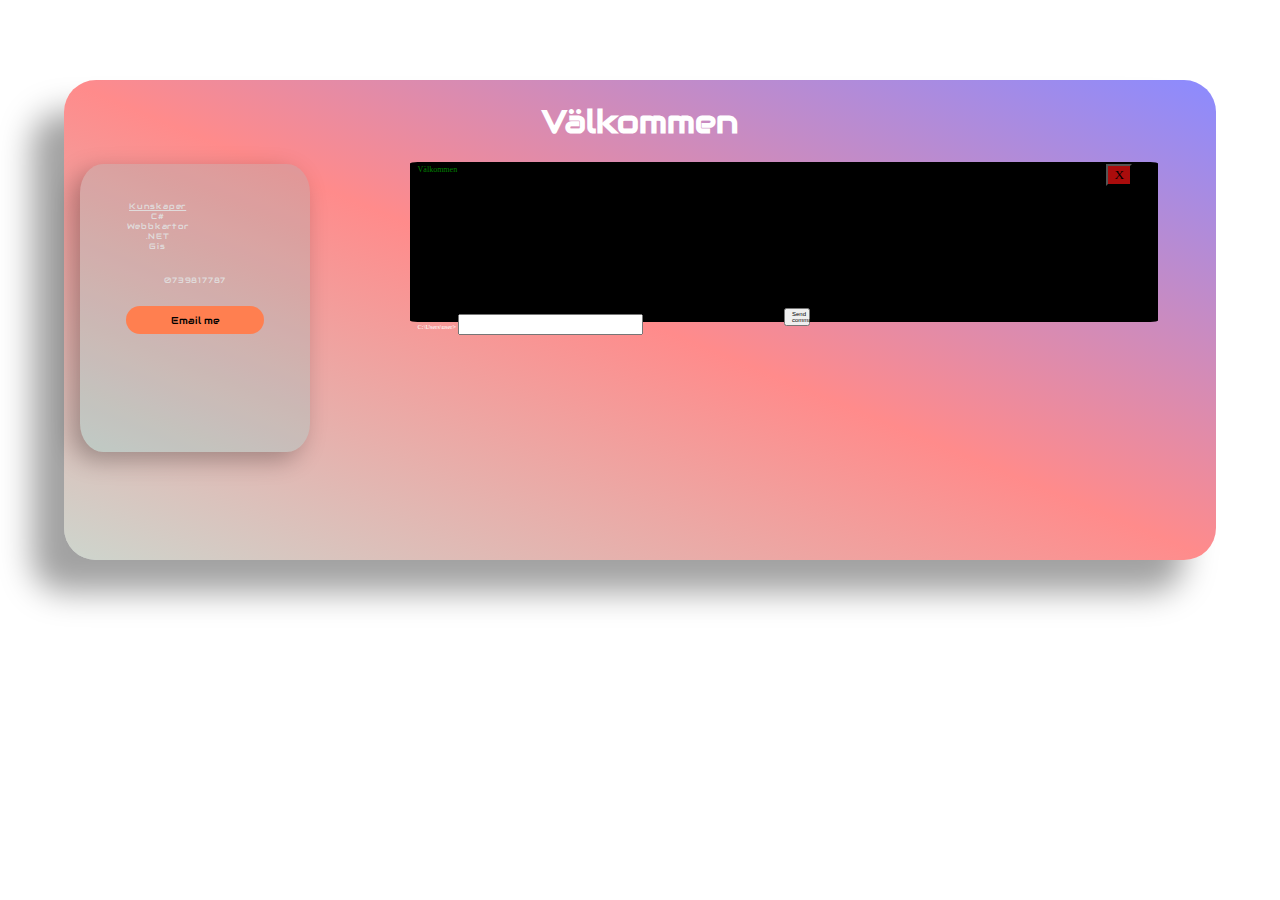
==== index.html @ 85d16101 "massa" ====
<!DOCTYPE html>
<html lang="en">
<head>
    <meta charset="UTF-8">
    <meta http-equiv="X-UA-Compatible" content="IE=edge">
    <link rel="stylesheet" href="style.css">
    <meta name="viewport" content="width=device-width, initial-scale=1.0">
    <script src="main.js"></script>
    <link rel="stylesheet" href="https://fonts.googleapis.com/css?family=Audiowide">
    <link rel="stylesheet" href="https://fonts.googleapis.com/css?family=Consolas">
    <title>Portfolio</title>
</head>
<body>
 
<div class="wrapped">

    <div class="content" id="content">
        <h1 id="hej"> Välkommen </h1>
        <div class="professionsContainer" id="proffs">
            <img src="profil_oskar.jpeg" alt="" class="profilepic">
            <ol class="list1">
                <lh><u>Kunskaper</u></lh>
                <li>C#</li>
                <li>Webbkartor</li>
                <li>.NET</li>
                <li>Gis</li>
            
            </ol>
            <p class="phone">0739817787</p>
            <button class="emailbtn" id="email" onclick="sendEmail()"> Email me</button>
           
        </div>
        
        
          <div class="mainwindows" id="hideterminal"><p class="typewriter"> Välkommen</p>
        
        <p class="infowrite" id="infowrite">Läser till webbutvecklare .NET tagit examen inom Geografiska information system </p>
        <p class="console">C:\Users\user> <input id="getInput"> </input></p>
        <button class="hidebtn" id="email" onclick="HideData()"> X </button>
        <button id="mysecretBtn" onclick="commando()"> Send commando</button>
    </div> 
    
    
        
    </div>  
      

</div>


</body>
</html>
---- style.css ----
body{
    margin:0;
    background-color:rgba(214, 66, 7, 0);
    background-image: url("mountains.jfif");
    background-repeat: repeat;
    background-size: cover;
}
.wrapped{
    display:flex;
    justify-content: center;
    
}
.professionsContainer{
    position: relative;
    text-align: center;
    width: 20%;
    height: 60%;
    background-color: rgba(0, 255, 255, 0.116);
    border-radius:10%;
    margin-left:2em;
    box-shadow: -1em 1em 3em rgba(0, 0, 0, 0.285);
}
.list1{
    position: relative;
    top:2em;
    text-align: center;
    margin-left:-2em;
    font-family: "AudioWide";
    letter-spacing: 0.1em;
    list-style:none;
    color:rgb(224, 219, 219);
}
.profilepic{
    position:relative;
    border-radius: 50%;
    margin-top:5%;
    height:20%;
}
.phone{
    position: relative;
    top:4em;
    font-family: "AudioWide";
    letter-spacing: 0.1em;
    color:rgb(224, 219, 219);
}
.emailbtn{
    position: relative;
    top:4.5em;
    font-family: "AudioWide";
    border-radius:15em;
    background-color:coral;
    border-color: rgba(255, 255, 255, 0);
}
.emailbtn:hover{
    background-color: rgb(226, 86, 35);
}

h1{
    font-family:"AudioWide";
    text-align:center;
    color:rgb(255, 255, 255)
}
.content{
    margin-top:5em;
    width:60%;
    height: 80vh;
    border-radius:2em;
    box-shadow:-2em 2em 2em rgba(0, 0, 0, 0.368);
    background: linear-gradient(to right top,rgba(146, 164, 146, 0.456),rgba(255, 0, 0, 0.456),rgba(0, 0, 255, 0.456))
}
.mainwindows{
    position: relative;
    max-width: 65%;
    top: -62%;
    left:25%;
    margin-left:5%;
    height: 60vh;
    background-color: black;
    border-radius:1%;
    line-height:2em;
    text-indent: 1em;
    color:rgb(250, 250, 250);
    
    
}
.hidebtn{
    position: absolute;
    top:1%;
    margin-left: 92%;
    font-family: "Consolas";
    background-color:rgb(170, 12, 12);
}

.hidebtn:hover{
    background-color: rgb(66, 5, 5);;
}
@keyframes typing{
    from{width:0}
    to{width:100%}
    
}
.console{
    position: relative;
    top:80%;
    color:white;
    font-family: "Consolas";
    font-size:80%;
}
#mysecretBtn{
    position: absolute;
    top:91%;
    left:50%;
    text-align:center;
    width: 6.5em;
    font-size: 0.5em;
}

.typewriter{

font-size: 1em;

color: green;
font-family: "Consolas";

}
#hideInput{
    border:none;
    background-color: black;
    color:white;
}
.infowrite{
    position:absolute;
    overflow:hidden;
    white-space:nowrap;
    font-size: 80%;
    width:0;
    color:white;
    font-family: "Consolas";
    word-wrap: break-word;
    animation: typing 8s forwards;
}

    @media screen and (max-width: 1500px) {
        .content{
          width: 90%;
          height:30em;
        }
        .mainwindows{
           height:20em;
           font-size:50%;
        }
        .professionsContainer{
            font-size:0.5em;
            text-align: center;

        }
        .list1{
            margin-left:-50%;
        }
        .emailbtn{
            width:60%;
            height:9.5%;
            font-size:x-small;
        }
      }
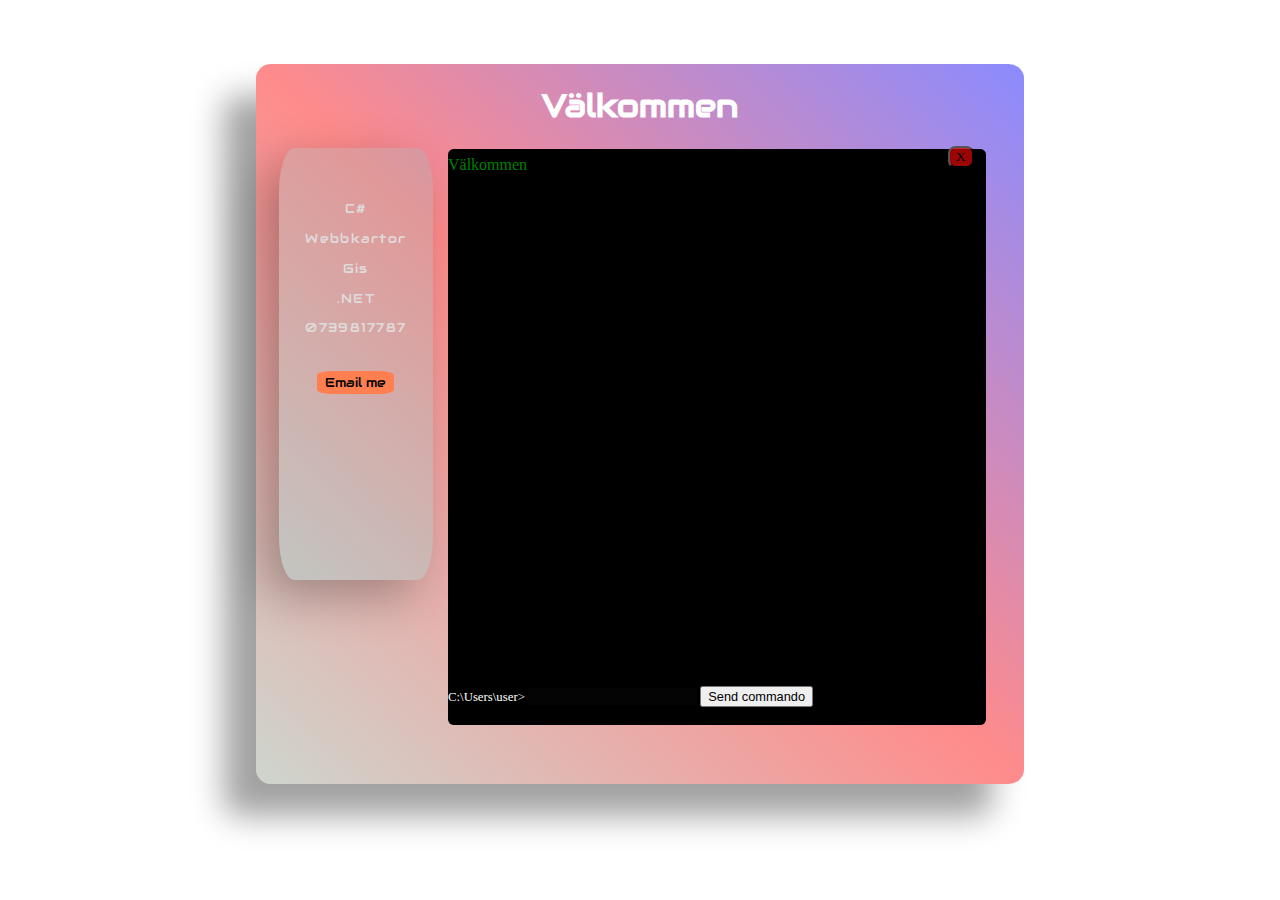
==== commit 63e66db4: "fixar" ====
--- a/index.html
+++ b/index.html
@@ -15,34 +15,35 @@
 <div class="wrapped">
 
     <div class="content" id="content">
+        
         <h1 id="hej"> Välkommen </h1>
         <div class="professionsContainer" id="proffs">
+            
             <img src="profil_oskar.jpeg" alt="" class="profilepic">
-            <ol class="list1">
-                <lh><u>Kunskaper</u></lh>
-                <li>C#</li>
-                <li>Webbkartor</li>
-                <li>.NET</li>
-                <li>Gis</li>
             
-            </ol>
-            <p class="phone">0739817787</p>
+            <p class="pinfo"> C# </p>
+            <p class="pinfo"> Webbkartor </p>
+            <p class="pinfo"> Gis </p>
+            <p class="pinfo"> .NET </p>
+            <p class="pinfo">0739817787</p>
             <button class="emailbtn" id="email" onclick="sendEmail()"> Email me</button>
            
         </div>
         
         
           <div class="mainwindows" id="hideterminal"><p class="typewriter"> Välkommen</p>
+            <button class="hidebtn" onclick="HideData()"> X </button>
         
         <p class="infowrite" id="infowrite">Läser till webbutvecklare .NET tagit examen inom Geografiska information system </p>
-        <p class="console">C:\Users\user> <input id="getInput"> </input></p>
-        <button class="hidebtn" id="email" onclick="HideData()"> X </button>
-        <button id="mysecretBtn" onclick="commando()"> Send commando</button>
+        <p class="console">C:\Users\user> <input class="getInput" id="getInput"> </input> <button class="mysecretBtn" id="mysecretBtn" onclick="commando()"> Send commando</button></p>
+        
+        
+        </div>
     </div> 
     
     
         
-    </div>  
+      
       
 
 </div>
--- a/style.css
+++ b/style.css
@@ -3,52 +3,46 @@
     margin:0;
     background-color:rgba(214, 66, 7, 0);
     background-image: url("mountains.jfif");
-    background-repeat: repeat;
+    background-repeat: no-repeat;
     background-size: cover;
 }
 .wrapped{
     display:flex;
     justify-content: center;
     
+    
 }
 .professionsContainer{
-    position: relative;
     text-align: center;
     width: 20%;
     height: 60%;
     background-color: rgba(0, 255, 255, 0.116);
     border-radius:10%;
-    margin-left:2em;
+    margin-left:3%;
+    align-items: center;
     box-shadow: -1em 1em 3em rgba(0, 0, 0, 0.285);
 }
-.list1{
-    position: relative;
-    top:2em;
-    text-align: center;
-    margin-left:-2em;
-    font-family: "AudioWide";
-    letter-spacing: 0.1em;
-    list-style:none;
-    color:rgb(224, 219, 219);
-}
+
 .profilepic{
     position:relative;
     border-radius: 50%;
-    margin-top:5%;
     height:20%;
+    top:5%;
 }
-.phone{
+
+.pinfo{
     position: relative;
-    top:4em;
     font-family: "AudioWide";
+    font-size:80%;
+    top:5%;
     letter-spacing: 0.1em;
     color:rgb(224, 219, 219);
 }
 .emailbtn{
     position: relative;
-    top:4.5em;
     font-family: "AudioWide";
-    border-radius:15em;
+    top:10%;
+    border-radius:20%;
     background-color:coral;
     border-color: rgba(255, 255, 255, 0);
 }
@@ -62,34 +56,49 @@
     color:rgb(255, 255, 255)
 }
 .content{
-    margin-top:5em;
+    margin-top:5%;
     width:60%;
     height: 80vh;
-    border-radius:2em;
+    border-radius:2%;
     box-shadow:-2em 2em 2em rgba(0, 0, 0, 0.368);
     background: linear-gradient(to right top,rgba(146, 164, 146, 0.456),rgba(255, 0, 0, 0.456),rgba(0, 0, 255, 0.456))
 }
 .mainwindows{
     position: relative;
-    max-width: 65%;
-    top: -62%;
+    width: 70%;
+    height: 80%;
+    padding:0;
     left:25%;
-    margin-left:5%;
-    height: 60vh;
+    bottom:62%;
     background-color: black;
     border-radius:1%;
     line-height:2em;
-    text-indent: 1em;
     color:rgb(250, 250, 250);
     
     
 }
+.console{
+    position: absolute;
+    top:90%;
+    color:white;
+    
+    font-family: "Consolas";
+    font-size:80%;
+}
+.getInput{
+    background-color:rgb(4, 4, 4);
+    border:none;
+    color:white;
+    font-size:1em;
+}
 .hidebtn{
-    position: absolute;
-    top:1%;
-    margin-left: 92%;
+    position:relative;
+    left:93%;
+    top:-10%;
+    border-radius:30%;
+    border-color:none;
     font-family: "Consolas";
-    background-color:rgb(170, 12, 12);
+    background-color:rgba(212, 7, 7, 0.733);
 }
 
 .hidebtn:hover{
@@ -100,20 +109,11 @@
     to{width:100%}
     
 }
-.console{
-    position: relative;
-    top:80%;
-    color:white;
-    font-family: "Consolas";
-    font-size:80%;
-}
+
 #mysecretBtn{
-    position: absolute;
-    top:91%;
-    left:50%;
-    text-align:center;
-    width: 6.5em;
-    font-size: 0.5em;
+    position:relative;
+    
+    font-size: 1em;
 }
 
 .typewriter{
@@ -124,44 +124,46 @@
 font-family: "Consolas";
 
 }
-#hideInput{
-    border:none;
-    background-color: black;
-    color:white;
-}
+
 .infowrite{
-    position:absolute;
+    position:relative;
     overflow:hidden;
     white-space:nowrap;
-    font-size: 80%;
+    font-size: 0.9em;
     width:0;
     color:white;
     font-family: "Consolas";
-    word-wrap: break-word;
     animation: typing 8s forwards;
 }
+@media screen and (max-width: 900px) {
+    .content {
+      width:90vw;
+      font-size:0.9em;
+      word-wrap:break-word;
+ 
+    }
+    .getInput{
+        width:40%;
+    }
+    .mysecretBtn{
+        width:5%;
+        font-size:0.5em;
+        border-radius:50%;
+        border-color:black;
+        text-indent:-999999999px;
+    }
+    body{
+        background-size: cover;
+        background-repeat: repeat;
+    }
+    .infowrite{
+       font-size:50%;
+       word-wrap:break-word;
 
-    @media screen and (max-width: 1500px) {
-        .content{
-          width: 90%;
-          height:30em;
-        }
-        .mainwindows{
-           height:20em;
-           font-size:50%;
-        }
-        .professionsContainer{
-            font-size:0.5em;
-            text-align: center;
-
-        }
-        .list1{
-            margin-left:-50%;
-        }
-        .emailbtn{
-            width:60%;
-            height:9.5%;
-            font-size:x-small;
-        }
-      }
-   +    }
+    .mainwindows{
+        word-wrap:break-word;
+    }
+ 
+ 
+}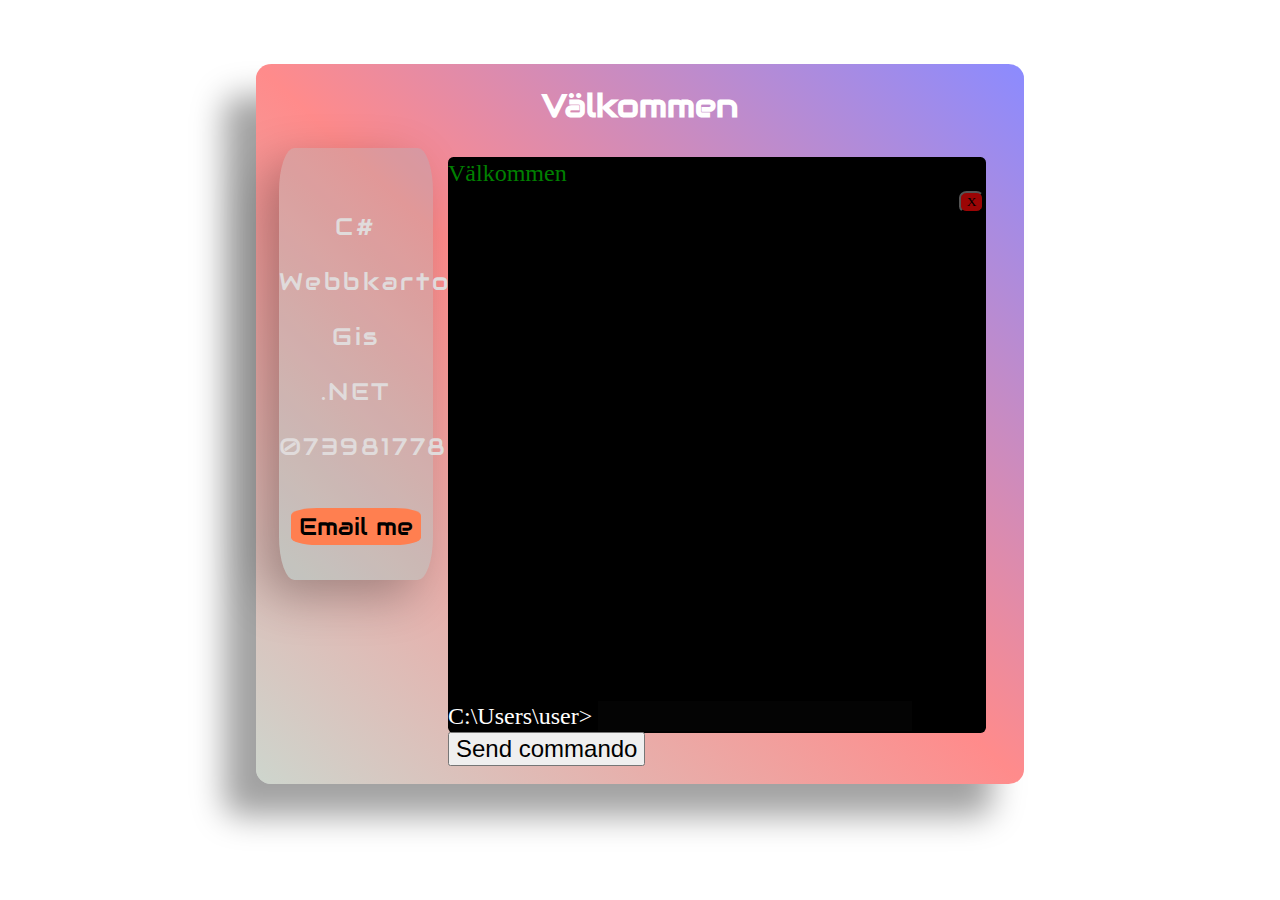
==== commit 01c92be1: "mega" ====
--- a/index.html
+++ b/index.html
@@ -34,7 +34,7 @@
           <div class="mainwindows" id="hideterminal"><p class="typewriter"> Välkommen</p>
             <button class="hidebtn" onclick="HideData()"> X </button>
         
-        <p class="infowrite" id="infowrite">Läser till webbutvecklare .NET tagit examen inom Geografiska information system </p>
+        <p class="infowrite" id="infowrite">Läser till webbutvecklare .NET tagit examen inom GIS. </p>
         <p class="console">C:\Users\user> <input class="getInput" id="getInput"> </input> <button class="mysecretBtn" id="mysecretBtn" onclick="commando()"> Send commando</button></p>
         
         
--- a/style.css
+++ b/style.css
@@ -6,6 +6,8 @@
     background-repeat: no-repeat;
     background-size: cover;
 }
+
+
 .wrapped{
     display:flex;
     justify-content: center;
@@ -33,7 +35,7 @@
 .pinfo{
     position: relative;
     font-family: "AudioWide";
-    font-size:80%;
+    font-size:1.5em;
     top:5%;
     letter-spacing: 0.1em;
     color:rgb(224, 219, 219);
@@ -42,6 +44,7 @@
     position: relative;
     font-family: "AudioWide";
     top:10%;
+    font-size:1.5em;
     border-radius:20%;
     background-color:coral;
     border-color: rgba(255, 255, 255, 0);
@@ -83,7 +86,7 @@
     color:white;
     
     font-family: "Consolas";
-    font-size:80%;
+    font-size:1.5em;
 }
 .getInput{
     background-color:rgb(4, 4, 4);
@@ -93,8 +96,8 @@
 }
 .hidebtn{
     position:relative;
-    left:93%;
-    top:-10%;
+    left:95%;
+    top:-5%;
     border-radius:30%;
     border-color:none;
     font-family: "Consolas";
@@ -118,7 +121,7 @@
 
 .typewriter{
 
-font-size: 1em;
+font-size: 1.5em;
 
 color: green;
 font-family: "Consolas";
@@ -129,7 +132,7 @@
     position:relative;
     overflow:hidden;
     white-space:nowrap;
-    font-size: 0.9em;
+    font-size: 1.5em;
     width:0;
     color:white;
     font-family: "Consolas";
@@ -138,12 +141,17 @@
 @media screen and (max-width: 900px) {
     .content {
       width:90vw;
+      height:90vh;
       font-size:0.9em;
       word-wrap:break-word;
  
     }
     .getInput{
         width:40%;
+    }
+    .hidebtn{
+        margin-left:-9%;
+        
     }
     .mysecretBtn{
         width:5%;
@@ -155,10 +163,11 @@
     body{
         background-size: cover;
         background-repeat: repeat;
+        font-size:50%;
     }
     .infowrite{
        font-size:50%;
-       word-wrap:break-word;
+       
 
     }
     .mainwindows{
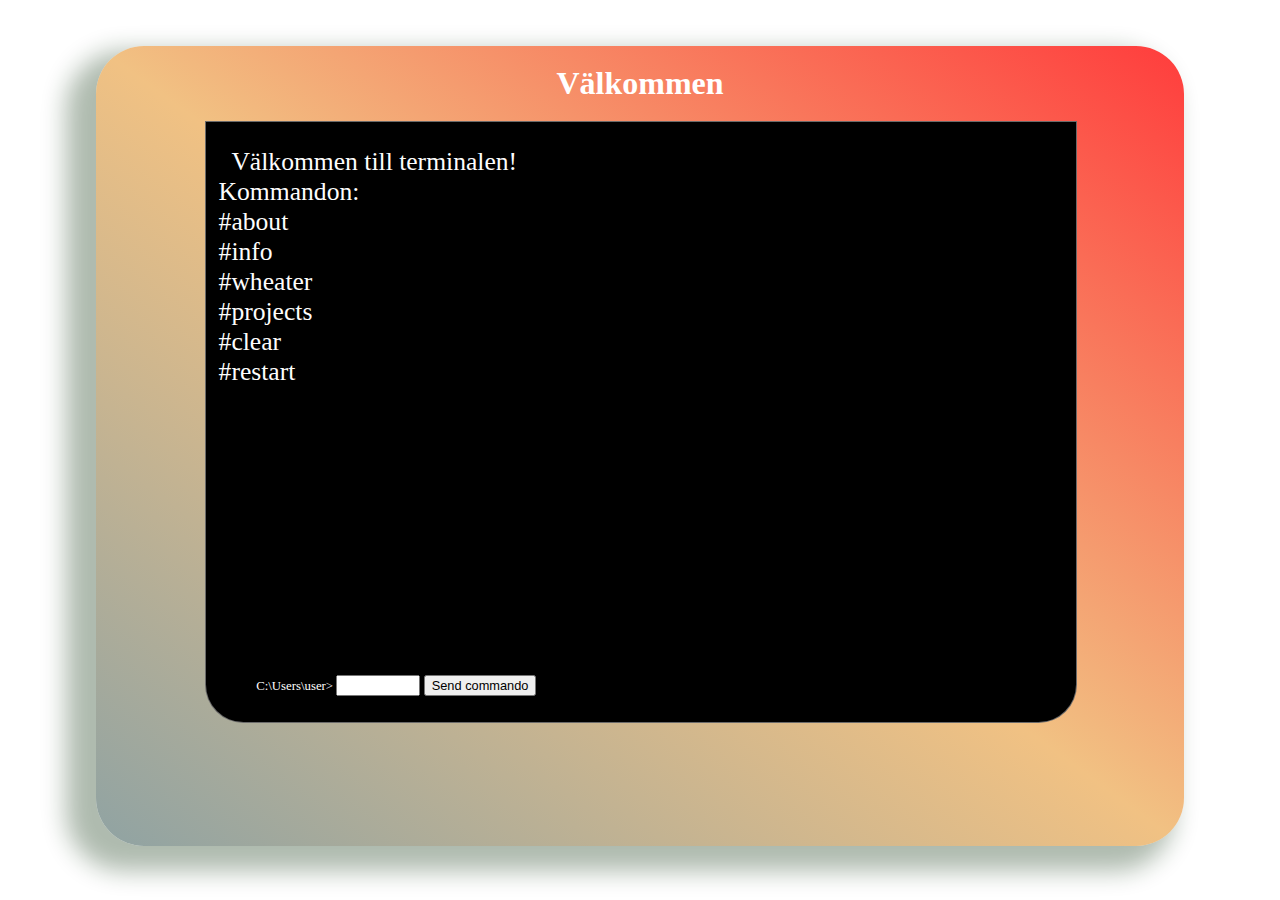
==== commit 70fa2a84: "Fixade sista väder!" ====
--- a/index.html
+++ b/index.html
@@ -6,8 +6,10 @@
     <link rel="stylesheet" href="style.css">
     <meta name="viewport" content="width=device-width, initial-scale=1.0">
     <script src="main.js"></script>
+    <script src="wheaterAPI.js"></script>
     <link rel="stylesheet" href="https://fonts.googleapis.com/css?family=Audiowide">
     <link rel="stylesheet" href="https://fonts.googleapis.com/css?family=Consolas">
+    
     <title>Portfolio</title>
 </head>
 <body>
@@ -16,29 +18,45 @@
 
     <div class="content" id="content">
         
-        <h1 id="hej"> Välkommen </h1>
-        <div class="professionsContainer" id="proffs">
+        <h1 id="welcometext"> Välkommen </h1>
+        
+        <div class="terminal"> <p class="info" id="infowrite"> Välkommen till terminalen!<br>&nbsp&nbspKommandon:<br>&nbsp&nbsp#about<br>&nbsp&nbsp#info<br>&nbsp&nbsp#wheater<br>&nbsp&nbsp#projects<br>&nbsp&nbsp#clear<br>&nbsp&nbsp#restart</p>
+            <p id="temp" class="cTemp"> hej hej</p>
+            <p class="console">C:\Users\user> <input class="getInput" id="getInput"> </input> <button class="mysecretBtn" id="mysecretBtn" onclick="commando()"> Send commando</button></p>
+            <div class="picturesSun" id="sunny"> <img src="suntrue.png" id="suntrue" alt=""> SOL NEDGÅNG</div>
+            <div class="picturesCold" id="cold"> <img src="coldstockholm.png" id="suncold" alt=""> SOL NEDGÅNG</div>
+            <div class="professions" id="proffs">
+           
+                <div class="pictureplaceholder"><img src="profil_oskar.jpeg" class="profil" alt=""></div>
+                <div class="cameraframe"><div class="lens"></div></div>
+                <div class="mobileframe">
+
+
+                     </div>
+                
+                <p class="pinfo">C#</p>
+                <p class="pinfo">Webbkartor</p>
+                <p class="pinfo">Gis</p>
+                <p class="pinfo">.NET</p>
+                <p class="pinfo">0739817787</p>
+                <button class="emailbtn" id="email" onclick="sendEmail()"> Email me</button>
+               
+            </div>
+            <div class="wheaterAPIDIV" id="changeWheater"> 
+                <p><input class="city" id="city" placeholder="Skriv in stad!"> </input><button onclick="GetWheater()"> Hämta väder</button></p>
+                </div>
             
-            <img src="profil_oskar.jpeg" alt="" class="profilepic">
+        </div>
+       
+        
+
             
-            <p class="pinfo"> C# </p>
-            <p class="pinfo"> Webbkartor </p>
-            <p class="pinfo"> Gis </p>
-            <p class="pinfo"> .NET </p>
-            <p class="pinfo">0739817787</p>
-            <button class="emailbtn" id="email" onclick="sendEmail()"> Email me</button>
-           
-        </div>
         
         
-          <div class="mainwindows" id="hideterminal"><p class="typewriter"> Välkommen</p>
-            <button class="hidebtn" onclick="HideData()"> X </button>
-        
-        <p class="infowrite" id="infowrite">Läser till webbutvecklare .NET tagit examen inom GIS. </p>
-        <p class="console">C:\Users\user> <input class="getInput" id="getInput"> </input> <button class="mysecretBtn" id="mysecretBtn" onclick="commando()"> Send commando</button></p>
+
         
         
-        </div>
+        
     </div> 
     
     
--- a/style.css
+++ b/style.css
@@ -1,178 +1,213 @@
-
 body{
-    margin:0;
-    background-color:rgba(214, 66, 7, 0);
     background-image: url("mountains.jfif");
+    background-size:cover;
+    height:100%;
     background-repeat: no-repeat;
-    background-size: cover;
-}
-
-
-.wrapped{
+}
+.wrapped  /*Hela sidan*/
+{
+    box-sizing:border-box;
     display:flex;
-    justify-content: center;
+    justify-content:space-around;
+    justify-items: center;
+    text-align:center;
     
     
-}
-.professionsContainer{
-    text-align: center;
-    width: 20%;
-    height: 60%;
-    background-color: rgba(0, 255, 255, 0.116);
-    border-radius:10%;
-    margin-left:3%;
-    align-items: center;
-    box-shadow: -1em 1em 3em rgba(0, 0, 0, 0.285);
-}
-
-.profilepic{
-    position:relative;
-    border-radius: 50%;
+
+}
+#welcometext{
+    position: relative;
+    line-height:1em;
+    font-family:'Consolas';
+    font-size:200%;
+    color:white;
+}
+.picturesSun{
+    display:none;
+    position: absolute;
+    width: 40%;
+    left:40%;
+    height:40%;
+    top:10%;
+}
+.picturesCold{
+    display:none;
+    position: absolute;
+    width: 50%;
+    left:40%;
+    height:50%;
+    top:10%;
+}
+
+.content{  
+     /*Stora glaset */
+    margin-top:3%;
+    background-image:linear-gradient(to right top,rgba(117, 141, 141, 0.807),rgba(229, 140, 24, 0.538),rgba(255, 15, 15, 0.812));
+    width:85vw;
+    min-width:85vw;
+    height:75vh;
+    min-height:75vh;
+    height:50em;
+    flex-wrap:wrap;
+    border-radius:3em;
+    box-shadow: -20px 15px 25px 10px rgba(16, 50, 16, 0.333);   /*Right/LEFT - UPP/NER - blur - shadow   */
+}
+.wheaterAPIDIV{
+    display:none;
+    position: absolute;
+    flex-direction: column;
+    top:85%;
+    left:70%;
+    width:25%;
+    font-size:2em;
     height:20%;
+}
+.getInput{
+    text-transform: capitalize;
+}
+.info{
+    position: relative;
+    text-align:left;
+    text-indent:1em;
+    font-size:2em;
+    color:rgb(253, 253, 253);
+    font-family: 'Consolas';
+}
+
+.terminal{
+    display:inline-flex;
+    position: relative;
+    background-color:black;
+    height:75%;
+    left:10%;
+    min-width:20%;
+    width:70%;
+    border-radius:3em;
+    border:solid 0.1em rgba(255, 255, 255, 0.416);
+    flex-shrink: 6;
+
+}
+.console{
+    position: absolute;
+    top:90%;
+    color:white;
+    text-indent: 1em;
+    word-wrap:break-word;
+    font-family: "Consolas";
+    font-size:1em;
+}
+
+.professions{       /* Lilla glaset */    display:k ;
+    display:flex;
+    position: absolute;
+    left:-25%;
+    top:0%;
+    justify-content: center;
+    flex-direction: column;
+    background-image:linear-gradient(to right top,rgba(65, 76, 80, 0.175),rgba(44, 72, 83, 0.337),rgba(245, 140, 28, 0.558));
+    width:20em;
+    border:solid 1.5px rgba(248, 248, 248, 0.814);
+    min-width:15em;
+    height:40em;
+    border-radius:3em;
+  
+}
+.cameraframe{
+    position: absolute;
+    width: 1em;
+   
+    height:1em;
+    align-self: center;
+    top:0.5%;
+    border-radius:50%;
+    background-color: grey;
+    border:solid white 0.5px;
+}
+.lens{
+    position: relative;
+    width: 0.5em;
+    height:0.5em;
+    left:25%;
+    top:25%;
+    border-radius:50%;
+    background-color: rgba(103, 242, 235, 0.629);
+}
+.mobileframe{
+    position: absolute;
+    width: 90%;
     top:5%;
-}
-
+    min-width:50%;
+    min-height:80%;
+    border-radius:3em;
+    border: solid 0.1em rgba(255, 255, 255, 0.668);
+    height: 85%;
+    background-color: rgba(255, 0, 0, 0);
+    align-self: center;
+    box-shadow:inset 0px 0px 5px 1px rgb(255, 255, 255);
+    
+}
+
+.pictureplaceholder{ /* Grund för profilbild */ 
+    position: relative;
+    width:30%;
+    bottom:10%;
+    min-width:30%;
+    left:35%;
+    height:10%;
+}
+.profil{ /*Profilbild*/
+    position: relative;
+    width:100%;
+    min-width:100%;
+    border-radius:50%;
+}
 .pinfo{
     position: relative;
+    text-align:center;
+    font-family:"Consolas";
+    font-size:200%;
+    color:white;
+    line-height:0em;  
+}
+.emailbtn{
+    position: relative;
+    top:15%;
     font-family: "AudioWide";
-    font-size:1.5em;
-    top:5%;
-    letter-spacing: 0.1em;
-    color:rgb(224, 219, 219);
-}
-.emailbtn{
-    position: relative;
-    font-family: "AudioWide";
-    top:10%;
-    font-size:1.5em;
-    border-radius:20%;
+    font-size:1em;
+    width:40%;
+    padding:0.3em;
+    min-width:40%;
+    align-self: center;
+    border-radius:3em;
     background-color:coral;
     border-color: rgba(255, 255, 255, 0);
 }
 .emailbtn:hover{
     background-color: rgb(226, 86, 35);
 }
-
-h1{
-    font-family:"AudioWide";
-    text-align:center;
-    color:rgb(255, 255, 255)
-}
-.content{
-    margin-top:5%;
-    width:60%;
-    height: 80vh;
-    border-radius:2%;
-    box-shadow:-2em 2em 2em rgba(0, 0, 0, 0.368);
-    background: linear-gradient(to right top,rgba(146, 164, 146, 0.456),rgba(255, 0, 0, 0.456),rgba(0, 0, 255, 0.456))
-}
-.mainwindows{
-    position: relative;
-    width: 70%;
-    height: 80%;
-    padding:0;
-    left:25%;
-    bottom:62%;
-    background-color: black;
-    border-radius:1%;
-    line-height:2em;
-    color:rgb(250, 250, 250);
-    
-    
-}
-.console{
-    position: absolute;
-    top:90%;
-    color:white;
-    
-    font-family: "Consolas";
-    font-size:1.5em;
-}
-.getInput{
-    background-color:rgb(4, 4, 4);
-    border:none;
-    color:white;
-    font-size:1em;
-}
-.hidebtn{
-    position:relative;
-    left:95%;
-    top:-5%;
-    border-radius:30%;
-    border-color:none;
-    font-family: "Consolas";
-    background-color:rgba(212, 7, 7, 0.733);
-}
-
-.hidebtn:hover{
-    background-color: rgb(66, 5, 5);;
-}
-@keyframes typing{
-    from{width:0}
-    to{width:100%}
-    
-}
-
-#mysecretBtn{
-    position:relative;
-    
-    font-size: 1em;
-}
-
-.typewriter{
-
-font-size: 1.5em;
-
-color: green;
-font-family: "Consolas";
-
-}
-
-.infowrite{
-    position:relative;
-    overflow:hidden;
-    white-space:nowrap;
-    font-size: 1.5em;
-    width:0;
-    color:white;
-    font-family: "Consolas";
-    animation: typing 8s forwards;
-}
-@media screen and (max-width: 900px) {
-    .content {
-      width:90vw;
-      height:90vh;
-      font-size:0.9em;
-      word-wrap:break-word;
- 
+@media only screen and (min-width: 320px) and (max-width: 1800px) {
+    .professions {
+        display:none;
+
+    }
+    .console{
+        font-size:1em;
+        text-indent: 0;
+    }
+    .terminal{
+        display:flex;
+        margin-left:0%;
+        width:80%;
+        font-size:0.8em;
+        border-top-left-radius: 0%;
+        border-top-right-radius: 0%;
+        text-align:center;
+    }
+    .mysecretBtn{
+        font-size:1em;
     }
     .getInput{
-        width:40%;
-    }
-    .hidebtn{
-        margin-left:-9%;
-        
-    }
-    .mysecretBtn{
-        width:5%;
-        font-size:0.5em;
-        border-radius:50%;
-        border-color:black;
-        text-indent:-999999999px;
-    }
-    body{
-        background-size: cover;
-        background-repeat: repeat;
-        font-size:50%;
-    }
-    .infowrite{
-       font-size:50%;
-       
-
-    }
-    .mainwindows{
-        word-wrap:break-word;
-    }
- 
- 
+        width:20%;
+    }
+    body{background-repeat: repeat-y;}
 }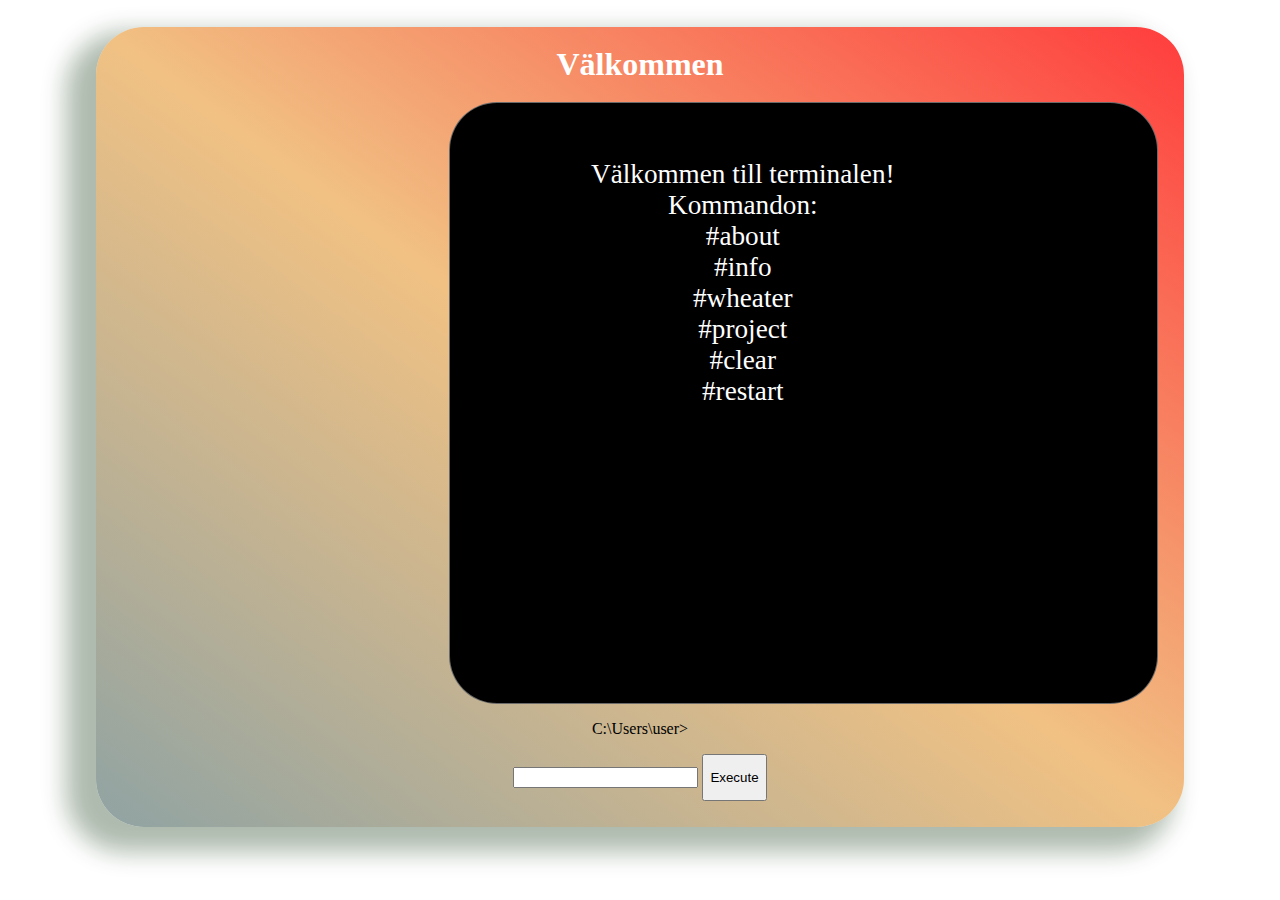
==== commit 9a60cca0: "allt" ====
--- a/index.html
+++ b/index.html
@@ -1,5 +1,6 @@
 <!DOCTYPE html>
 <html lang="en">
+
 <head>
     <meta charset="UTF-8">
     <meta http-equiv="X-UA-Compatible" content="IE=edge">
@@ -9,63 +10,83 @@
     <script src="wheaterAPI.js"></script>
     <link rel="stylesheet" href="https://fonts.googleapis.com/css?family=Audiowide">
     <link rel="stylesheet" href="https://fonts.googleapis.com/css?family=Consolas">
-    
+
     <title>Portfolio</title>
 </head>
+
 <body>
- 
-<div class="wrapped">
 
-    <div class="content" id="content">
-        
-        <h1 id="welcometext"> Välkommen </h1>
-        
-        <div class="terminal"> <p class="info" id="infowrite"> Välkommen till terminalen!<br>&nbsp&nbspKommandon:<br>&nbsp&nbsp#about<br>&nbsp&nbsp#info<br>&nbsp&nbsp#wheater<br>&nbsp&nbsp#projects<br>&nbsp&nbsp#clear<br>&nbsp&nbsp#restart</p>
-            <p id="temp" class="cTemp"> hej hej</p>
-            <p class="console">C:\Users\user> <input class="getInput" id="getInput"> </input> <button class="mysecretBtn" id="mysecretBtn" onclick="commando()"> Send commando</button></p>
-            <div class="picturesSun" id="sunny"> <img src="suntrue.png" id="suntrue" alt=""> SOL NEDGÅNG</div>
-            <div class="picturesCold" id="cold"> <img src="coldstockholm.png" id="suncold" alt=""> SOL NEDGÅNG</div>
+    <div class="wrapped">
+
+        <div class="content" id="content">
+
+            <h1 id="welcometext"> Välkommen </h1>
+
+            <div class="terminal">
+                <p class="info" id="infowrite"> Välkommen till terminalen!<br>
+                    Kommandon:<br>
+                    #about<br>
+                    #info<br>
+                    #wheater<br>
+                    #project<br>
+                    #clear<br>
+                    #restart</p>
+               
+                </div>
+
+                <div class="inputconsole">
+                    <p class="console">
+                    <p id="datatext">C:\Users\user></p><input class="getInput" id="getInput"> </input> <button
+                        class="mysecretBtn" id="mysecretBtn" onclick="commando()">
+                        <p>Execute</p>
+                    </button></p>
+                </div>
+            </div>
+
+        </div>
+            
             <div class="professions" id="proffs">
-           
+
                 <div class="pictureplaceholder"><img src="profil_oskar.jpeg" class="profil" alt=""></div>
-                <div class="cameraframe"><div class="lens"></div></div>
+                <div class="cameraframe">
+                    <div class="lens"></div>
+                </div>
                 <div class="mobileframe">
 
 
-                     </div>
-                
+                </div>
+
                 <p class="pinfo">C#</p>
                 <p class="pinfo">Webbkartor</p>
                 <p class="pinfo">Gis</p>
                 <p class="pinfo">.NET</p>
                 <p class="pinfo">0739817787</p>
                 <button class="emailbtn" id="email" onclick="sendEmail()"> Email me</button>
-               
+
             </div>
-            <div class="wheaterAPIDIV" id="changeWheater"> 
-                <p><input class="city" id="city" placeholder="Skriv in stad!"> </input><button onclick="GetWheater()"> Hämta väder</button></p>
-                </div>
-            
-        </div>
-       
+
+
+
+
+
+
+
+
+
+
+
+
+
         
 
-            
-        
-        
 
-        
-        
-        
-    </div> 
-    
-    
-        
-      
-      
 
-</div>
+
+
+
+    </div>
 
 
 </body>
+
 </html>--- a/style.css
+++ b/style.css
@@ -8,11 +8,8 @@
 {
     box-sizing:border-box;
     display:flex;
-    justify-content:space-around;
-    justify-items: center;
+    justify-content:center;
     text-align:center;
-    
-    
 
 }
 #welcometext{
@@ -25,30 +22,31 @@
 .picturesSun{
     display:none;
     position: absolute;
+    margin-top:20%;
     width: 40%;
-    left:40%;
+    left:35%;
     height:40%;
     top:10%;
 }
 .picturesCold{
     display:none;
     position: absolute;
-    width: 50%;
-    left:40%;
-    height:50%;
+    margin-top:20%;
+    width: 40%;
+    left:35%;
+    height:40%;
     top:10%;
 }
 
 .content{  
      /*Stora glaset */
-    margin-top:3%;
+    position: relative;
+    margin-top:1.5%;
     background-image:linear-gradient(to right top,rgba(117, 141, 141, 0.807),rgba(229, 140, 24, 0.538),rgba(255, 15, 15, 0.812));
     width:85vw;
     min-width:85vw;
-    height:75vh;
-    min-height:75vh;
     height:50em;
-    flex-wrap:wrap;
+    min-height:65vh;
     border-radius:3em;
     box-shadow: -20px 15px 25px 10px rgba(16, 50, 16, 0.333);   /*Right/LEFT - UPP/NER - blur - shadow   */
 }
@@ -56,7 +54,7 @@
     display:none;
     position: absolute;
     flex-direction: column;
-    top:85%;
+    top:80%;
     left:70%;
     width:25%;
     font-size:2em;
@@ -67,11 +65,12 @@
 }
 .info{
     position: relative;
-    text-align:left;
-    text-indent:1em;
-    font-size:2em;
-    color:rgb(253, 253, 253);
+    left:20%;
+    font-size:1.7em;
+    top:-20%;
+    color:rgb(254, 254, 254);
     font-family: 'Consolas';
+    align-self:center;
 }
 
 .terminal{
@@ -79,9 +78,9 @@
     position: relative;
     background-color:black;
     height:75%;
-    left:10%;
+    left:15%;
     min-width:20%;
-    width:70%;
+    width:65%;
     border-radius:3em;
     border:solid 0.1em rgba(255, 255, 255, 0.416);
     flex-shrink: 6;
@@ -93,14 +92,16 @@
     color:white;
     text-indent: 1em;
     word-wrap:break-word;
-    font-family: "Consolas";
     font-size:1em;
 }
 
 .professions{       /* Lilla glaset */    display:k ;
     display:flex;
     position: absolute;
-    left:-25%;
+
+    left:-45%;
+
+
     top:0%;
     justify-content: center;
     flex-direction: column;
@@ -115,7 +116,7 @@
 .cameraframe{
     position: absolute;
     width: 1em;
-   
+    min-width:1em;
     height:1em;
     align-self: center;
     top:0.5%;
@@ -152,7 +153,7 @@
     width:30%;
     bottom:10%;
     min-width:30%;
-    left:35%;
+    align-self:center;
     height:10%;
 }
 .profil{ /*Profilbild*/
@@ -185,10 +186,19 @@
 .emailbtn:hover{
     background-color: rgb(226, 86, 35);
 }
-@media only screen and (min-width: 320px) and (max-width: 1800px) {
+@media only screen and (min-width: 320px) and (max-width: 900px) {
     .professions {
         display:none;
 
+    }
+    .content{
+        height:90vh;
+    
+    }
+    .info{
+        margin-bottom:20%;
+        font-size:1.5em;
+        margin-right:25%;
     }
     .console{
         font-size:1em;
@@ -196,9 +206,10 @@
     }
     .terminal{
         display:flex;
-        margin-left:0%;
+        margin-left:-5%;
         width:80%;
-        font-size:0.8em;
+        height:70%;
+        font-size:0.5em;
         border-top-left-radius: 0%;
         border-top-right-radius: 0%;
         text-align:center;
@@ -207,7 +218,13 @@
         font-size:1em;
     }
     .getInput{
-        width:20%;
+        width:45%;
+     
     }
     body{background-repeat: repeat-y;}
-}+
+    .wheaterAPIDIV{
+        left:10%;
+        top:70%;
+    }
+}
